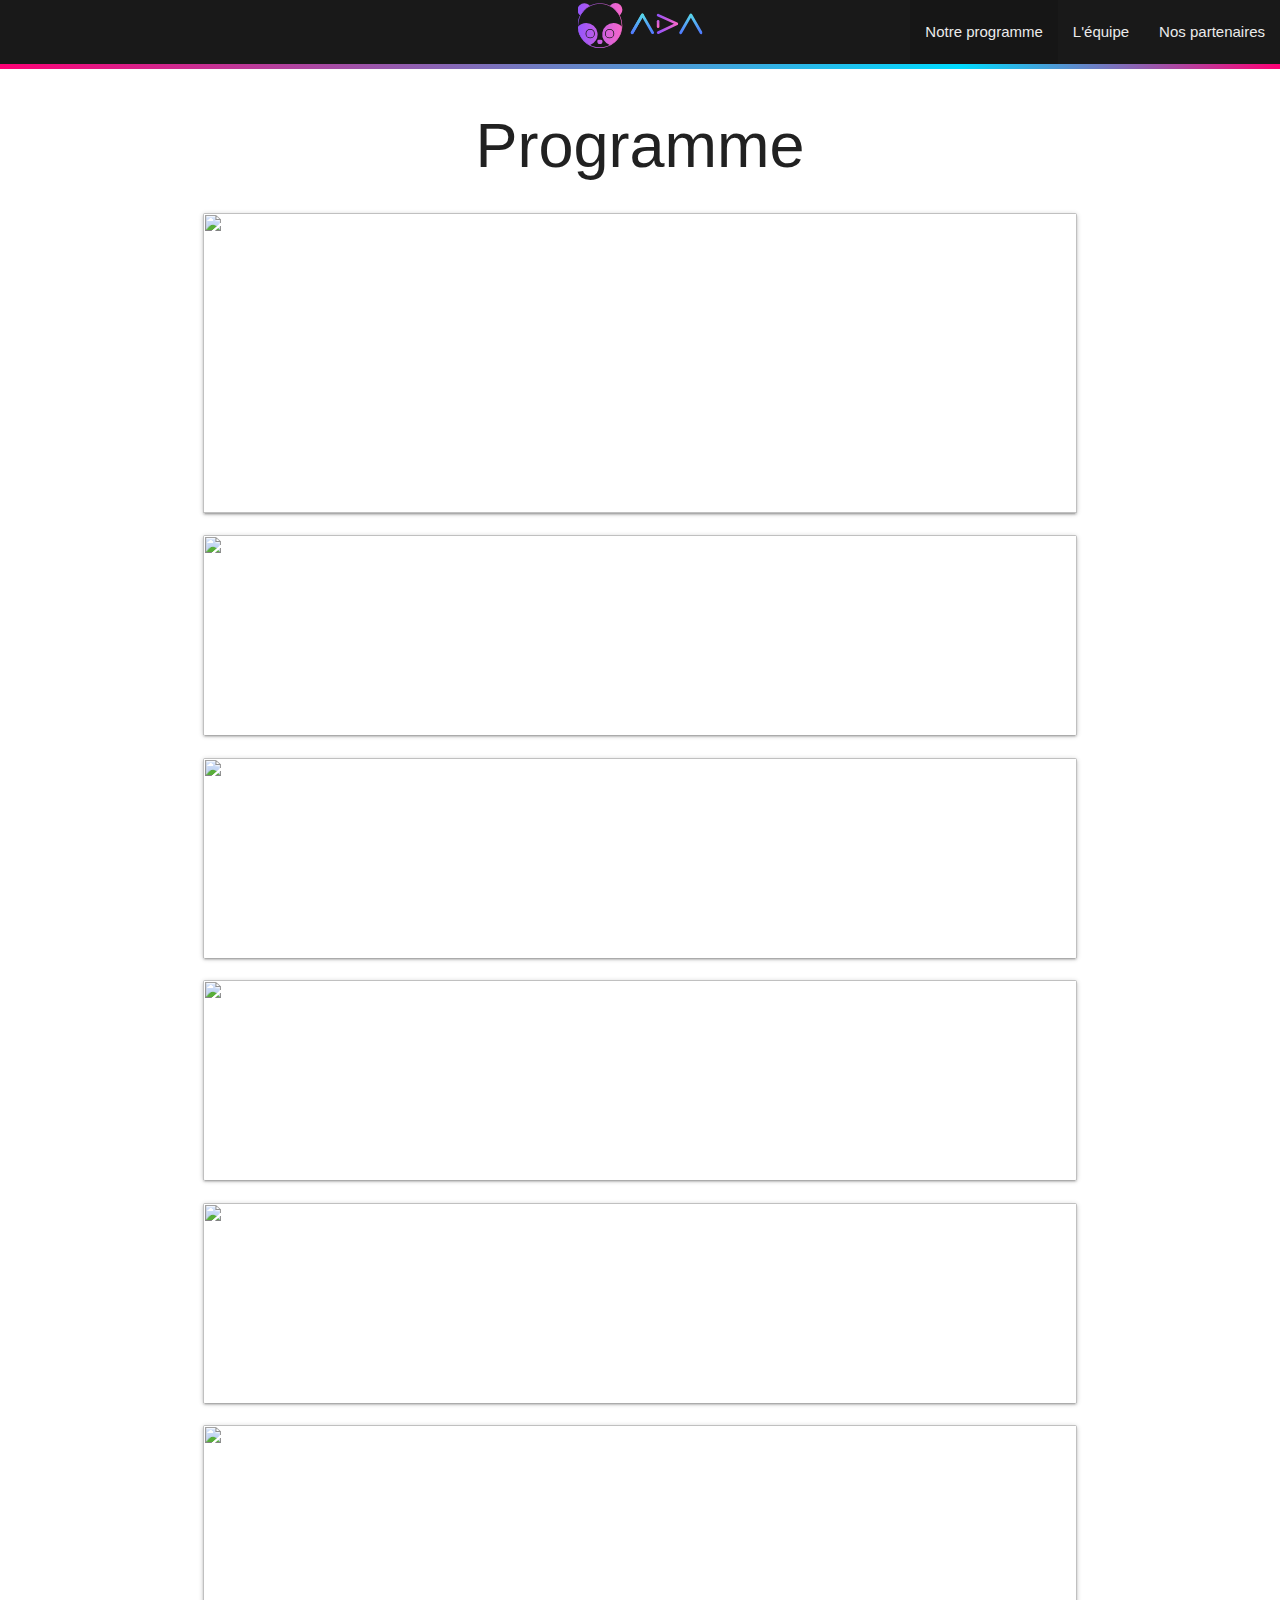
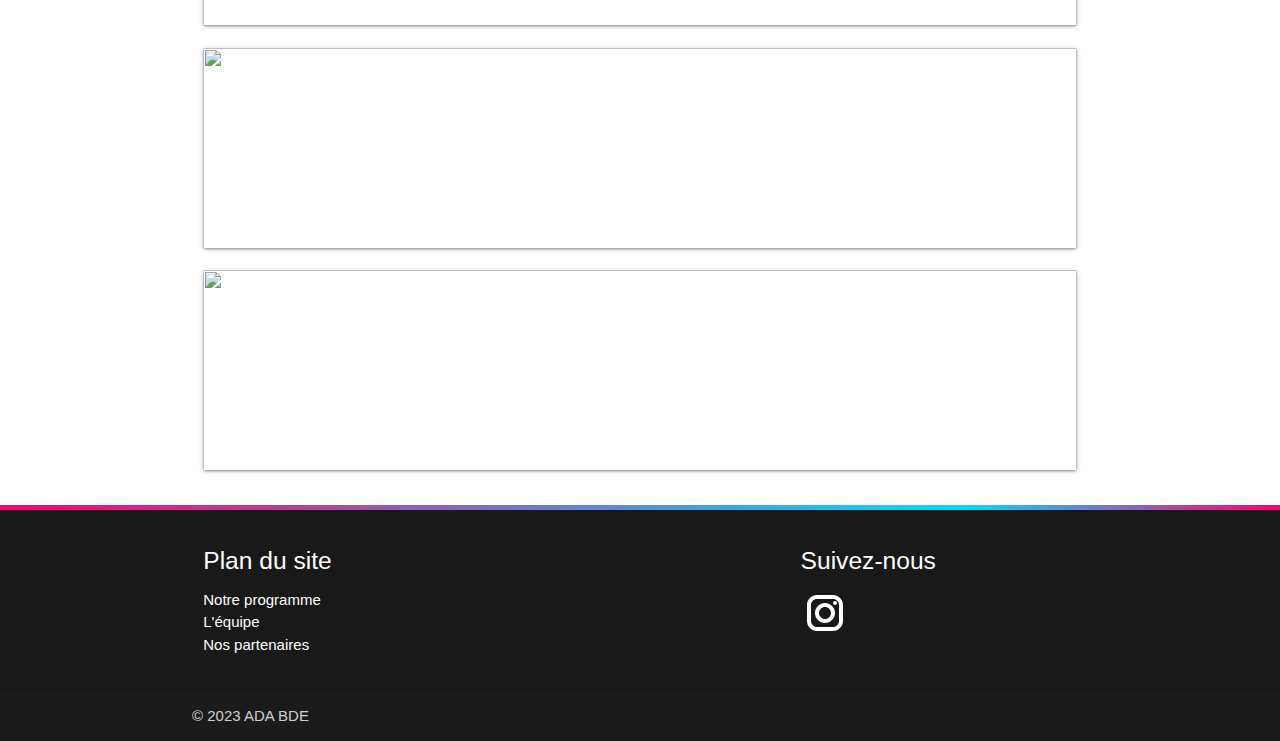
==== index.html @ 2130f55d "Modification de l'icon et ajout du lien vers l'accueil" ====
<!DOCTYPE html>
<html>

<head>
    <meta charset="utf-8">
    <meta name="viewport" content="width=device-width, initial-scale=1.0" />
    <title>Ada BDE</title>
    <!-- Materialize CSS -->
    <link rel="stylesheet" href="materialize/css/materialize.min.css">
    <!-- Materialize JavaScript -->
    <script src="materialize/js/materialize.min.js"></script>
    <!-- Material Icons -->
    <link href="https://fonts.googleapis.com/icon?family=Material+Icons" rel="stylesheet">
    <link rel="icon" href="img/Logo_Noir.png">
    <!-- Custom CSS -->
    <link rel="stylesheet" href="css/main.css">
</head>

<body>
    <nav class="navbar">
        <div class="nav-wrapper">
            <div class="valign-wrapper">
                <a href="index.html" class="brand-logo center">
                    <img src="img/logo_complet.svg" alt="logo" height="45px" style="transform:translateY(80%)">
                </a>
            </div>
            <a href="#" data-target="mobile-nav" class="sidenav-trigger"><i class="material-icons">menu</i></a>
            <ul class="right hide-on-med-and-down">
                <li class="active"><a href="index.html">Notre programme</a></li>
                <li><a href="equipe.html">L'équipe</a></li>
                <li><a href="partenaires.html">Nos partenaires</a></li>
            </ul>
        </div>
    </nav>
    <ul class="sidenav" id="mobile-nav">
        <li><a href="index.html">Notre programme</a></li>
        <li><a href="equipe.html">L'équipe</a></li>
        <li><a href="partenaires.html">Nos partenaires</a></li>
    </ul>
    <div class="tso-rainbow"></div>

    <div class="container">
        <h1 class="center-align">Programme</h1>
        <div class="row">
            <div class="col s12 m12">
                <div class="card">
                    <div class="card-image">
                        <img src="https://images.unsplash.com/photo-1578736641330-3155e606cd40?ixlib=rb-4.0.3&ixid=MnwxMjA3fDB8MHxwaG90by1wYWdlfHx8fGVufDB8fHx8&auto=format&fit=crop&w=1170&q=80"
                            style="max-height: 300px;object-fit: cover;">
                        <span class="card-title activator">Intégration</span>
                    </div>
                    <div class="card-reveal">
                        <span class="card-title grey-text text-darken-4">Intégration<i
                                class="material-icons right">close</i></span>
                        <p>Nous BDE, nous organiserons une soirée, une aprèm, voire même un week-end d'intégration afin
                            de permettre aux étudiants de s'intégrer dans leur classe et leur promo. Nous en profiterons
                            pour améliorer le système de parrainage mis en place cette année par le BDE.
                            Nous inclurons tout nos étudiants au évènements organisé, pour ne laisser personne de coté.
                            Il y en aura pour tous les goûts, que vous soyez plutôt sportif, plutôt fêtard ou plutôt
                            culturel, notre programme devrait vous plaire.
                        </p>
                    </div>
                </div>
            </div>
            <div class="col s12 m12">
                <div class="card">
                    <div class="card-image">
                        <img src="https://images.unsplash.com/photo-1459865264687-595d652de67e?ixlib=rb-4.0.3&ixid=MnwxMjA3fDB8MHxwaG90by1wYWdlfHx8fGVufDB8fHx8&auto=format&fit=crop&w=1170&q=80"
                            style="max-height: 200px;object-fit: cover;">
                        <span class="card-title activator">Sports</span>
                    </div>
                    <div class="card-reveal">
                        <span class="card-title grey-text text-darken-4">Sports<i
                                class="material-icons right">close</i></span>
                        <p>Nous BDE, nous proposerons à tout étudiant du département informatique des activités
                            sportives à plusieurs, tels que du running, du football et du volleyball... Ces activités
                            pourront être organisé en collaboration avec des organismes sportifs et les étudiants en
                            STAPS.
                            Nous organiserons aussi des tournois sportifs réunissant les athlètes qui sommeillent en
                            vous...</p>
                    </div>
                </div>
            </div>
            <div class="col s12 m12">
                <div class="card">
                    <div class="card-image">
                        <img src="https://images.unsplash.com/photo-1578736641330-3155e606cd40?ixlib=rb-4.0.3&ixid=MnwxMjA3fDB8MHxwaG90by1wYWdlfHx8fGVufDB8fHx8&auto=format&fit=crop&w=1170&q=80"
                            style="max-height: 200px;object-fit: cover;">
                        <span class="card-title activator">Bar & Boîte</span>
                    </div>
                    <div class="card-reveal">
                        <span class="card-title grey-text text-darken-4">Bar & Boîte<i
                                class="material-icons right">close</i></span>
                        <p>Nous BDE, nous vous promettons d'organiser plus de soirée au bar et en boîte. Nous
                            travaillerons main dans la main avec les autres BDE de l'IUT afin de vous organiser des
                            grosses soirées à l'Atrium. Par ailleurs, nous prévoyons des soirées au bar à jeux pour les
                            moins fêtard d'entre nous.</p>
                    </div>
                </div>
            </div>
            <div class="col s12 m12">
                <div class="card">
                    <div class="card-image">
                        <img src="https://images.unsplash.com/photo-1574267432553-4b4628081c31?ixlib=rb-4.0.3&ixid=MnwxMjA3fDB8MHxwaG90by1wYWdlfHx8fGVufDB8fHx8&auto=format&fit=crop&w=1631&q=80"
                            style="max-height: 200px;object-fit: cover;">
                        <span class="card-title activator">Cinéma</span>
                    </div>
                    <div class="card-reveal">
                        <span class="card-title grey-text text-darken-4">Cinéma<i
                                class="material-icons right">close</i></span>
                        <p>Nous BDE, et grâce à notre partenariat avec Opéraims, nous vous proposerons des séances de
                            cinéma à prix ultra-réduit. Nous organiserons des projections au cinéma ainsi que des
                            marathons de films pour les occasions spéciales. Nous organisons par ailleurs, une séance
                            pendant la campagne, pensez à répondre au sondage et à vous tenir informer sur notre
                            compte <a href="https://www.instagram.com/ada_bde/" target="_blank">Instagram</a> et sur le
                            Discord d'Ada.</p>
                    </div>
                </div>
            </div>
            <div class="col s12 m12">
                <div class="card">
                    <div class="card-image">
                        <img src="https://res.cloudinary.com/funbooker/image/upload/c_fill,g_auto,w_848,h_477,dpr_2/ar_16:9,dpr_2.0,f_auto,q_auto,w_800/f_auto,q_auto/v1631889189/blog_wordpress/lazer-66-Modifier-copie.jpg?_i=AA"
                            style="max-height: 200px;object-fit: cover;">
                        <span class="card-title activator">Laser game</span>
                    </div>
                    <div class="card-reveal">
                        <span class="card-title grey-text text-darken-4">Laser game<i
                                class="material-icons right">close</i></span>
                        <p>Nous BDE, nous vous promettons des soirées au Laser Game Evolution, notre partenaire. Nous
                            mettrons sur pieds un véritable championnat du département informatique puis nous nous
                            confronterons, le laser en main, aux autres BDE. De ce championnat résultera des prix et
                            lots à gagner. Nous organisons une soirée Laser Game pendant la campagne, n'oubliez pas de
                            répondre au sondage et de nous suivre sur <a href="https://www.instagram.com/ada_bde/"
                                target="_blank">Instagram</a> et sur le serveur Discord pour ne rien manquer.</p>
                    </div>
                </div>
            </div>
            <div class="col s12 m12">
                <div class="card">
                    <div class="card-image">
                        <img src="https://images.unsplash.com/photo-1542751371-adc38448a05e?ixlib=rb-4.0.3&ixid=MnwxMjA3fDB8MHxwaG90by1wYWdlfHx8fGVufDB8fHx8&auto=format&fit=crop&w=1170&q=80"
                            style="max-height: 200px;object-fit: cover;">
                        <span class="card-title activator">LAN</span>
                    </div>
                    <div class="card-reveal">
                        <span class="card-title grey-text text-darken-4">LAN<i
                                class="material-icons right">close</i></span>
                        <p>Nous BDE, nous organiserons une LAN sans précédente. Nous réservons une salle municipale et
                            nous trouverons des partenaires pour nous supporter dans ce gigantesque projet. Ce tournois
                            vous mettra dans la peau de véritable professionnels de l'e-sport.</p>
                    </div>
                </div>
            </div>
            <div class="col s12 m12">
                <div class="card">
                    <div class="card-image">
                        <img src="https://images.unsplash.com/photo-1523381210434-271e8be1f52b?ixlib=rb-4.0.3&ixid=MnwxMjA3fDB8MHxwaG90by1wYWdlfHx8fGVufDB8fHx8&auto=format&fit=crop&w=1170&q=80"
                            style="max-height: 200px;object-fit: cover;">
                        <span class="card-title activator">Merch du département</span>
                    </div>
                    <div class="card-reveal">
                        <span class="card-title grey-text text-darken-4">Merch du BDE<i
                                class="material-icons right">close</i></span>
                        <p>Nous BDE, nous nous engagons à mettre en place un merch aux couleurs du BDE. Soutenez-nous
                            dans nos projets avec style et élégance, grâce au nos sweats, t-shirts et clés USB. </p>
                    </div>
                </div>
            </div>
            <div class="col s12 m12">
                <div class="card">
                    <div class="card-image">
                        <img src="https://images.unsplash.com/photo-1511632765486-a01980e01a18?ixlib=rb-4.0.3&ixid=MnwxMjA3fDB8MHxwaG90by1wYWdlfHx8fGVufDB8fHx8&auto=format&fit=crop&w=1170&q=80"
                            style="max-height: 200px;object-fit: cover;">
                        <span class="card-title activator">Engagements</span>
                    </div>
                    <div class="card-reveal">
                        <span class="card-title grey-text text-darken-4">Engagements<i
                                class="material-icons right">close</i></span>
                        <p>Nous BDE, nous nous engageons à respecter notre planète, et à faire de notre mieux pour
                            lutter contre le réchauffement climatique. Nous nous engagerons dans les causes qui nous
                            tiennent à cœur comme la lutte contre le racisme, l'homophobie, le sexisme, etc.
                            Nous sommes pour l'inclusion et la diversité.
                        </p>
                    </div>
                </div>
            </div>
        </div>
    </div>

</body>
<div class="tso-rainbow"></div>
<footer class="page-footer" style="background-color: #191919;">
    <div class="container">
        <div class="row">
            <div class="col l6 s12">
                <h5 class="white-text">Plan du site</h5>
                <ul>
                    <li><a class="white-text" href="index.html">Notre programme</a></li>
                    <li><a class="white-text" href="equipe.html">L'équipe</a></li>
                    <li><a class="white-text" href="partenaires.html">Nos partenaires</a></li>
                </ul>
            </div>
            <div class="col l4 offset-l2 s12">
                <h5 class="white-text">Suivez-nous</h5>
                <ul>
                    <li><a class="white-text" href="https://www.instagram.com/ada_bde/" target="_blank"><img
                                src="img/insta.svg" alt="Instagram"></a></li>
                </ul>
            </div>
        </div>
    </div>
    <div class="footer-copyright">
        <div class="container">
            © 2023 ADA BDE
        </div>
    </div>
</footer>



<script>
    document.addEventListener('DOMContentLoaded', function () {
        var elems = document.querySelectorAll('.sidenav');
        var instances = M.Sidenav.init(elems);
    });
</script>
</body>

</html>
---- css/main.css ----
.flex {
    display: flex;
    flex-wrap: wrap;
}

.navbar {
    background-color: #191919;
}

.navbar a {
    color: #ebebeb;
}

.card-image img {
    object-fit: cover;
    height: 300px;
    min-width: 100px;
}

@keyframes tso-rainbow {
    from {
        background-position: 0 0
    }

    to {
        background-position: 100vw 0
    }
}

.tso-rainbow:before {
    content: '';
    width: 100%;
    height: 100%;
    background: linear-gradient(to right, #ff0075 0, #00dcff 75%, #ff0075 100%);
    position: absolute;
    bottom: 0;
    left: 0;
    animation-name: tso-rainbow;
    animation-timing-function: linear;
    animation-iteration-count: infinite;
    animation-duration: 10s;
}

.tso-rainbow {
    position: relative;
    width: 100%;
    height: 5px;
}
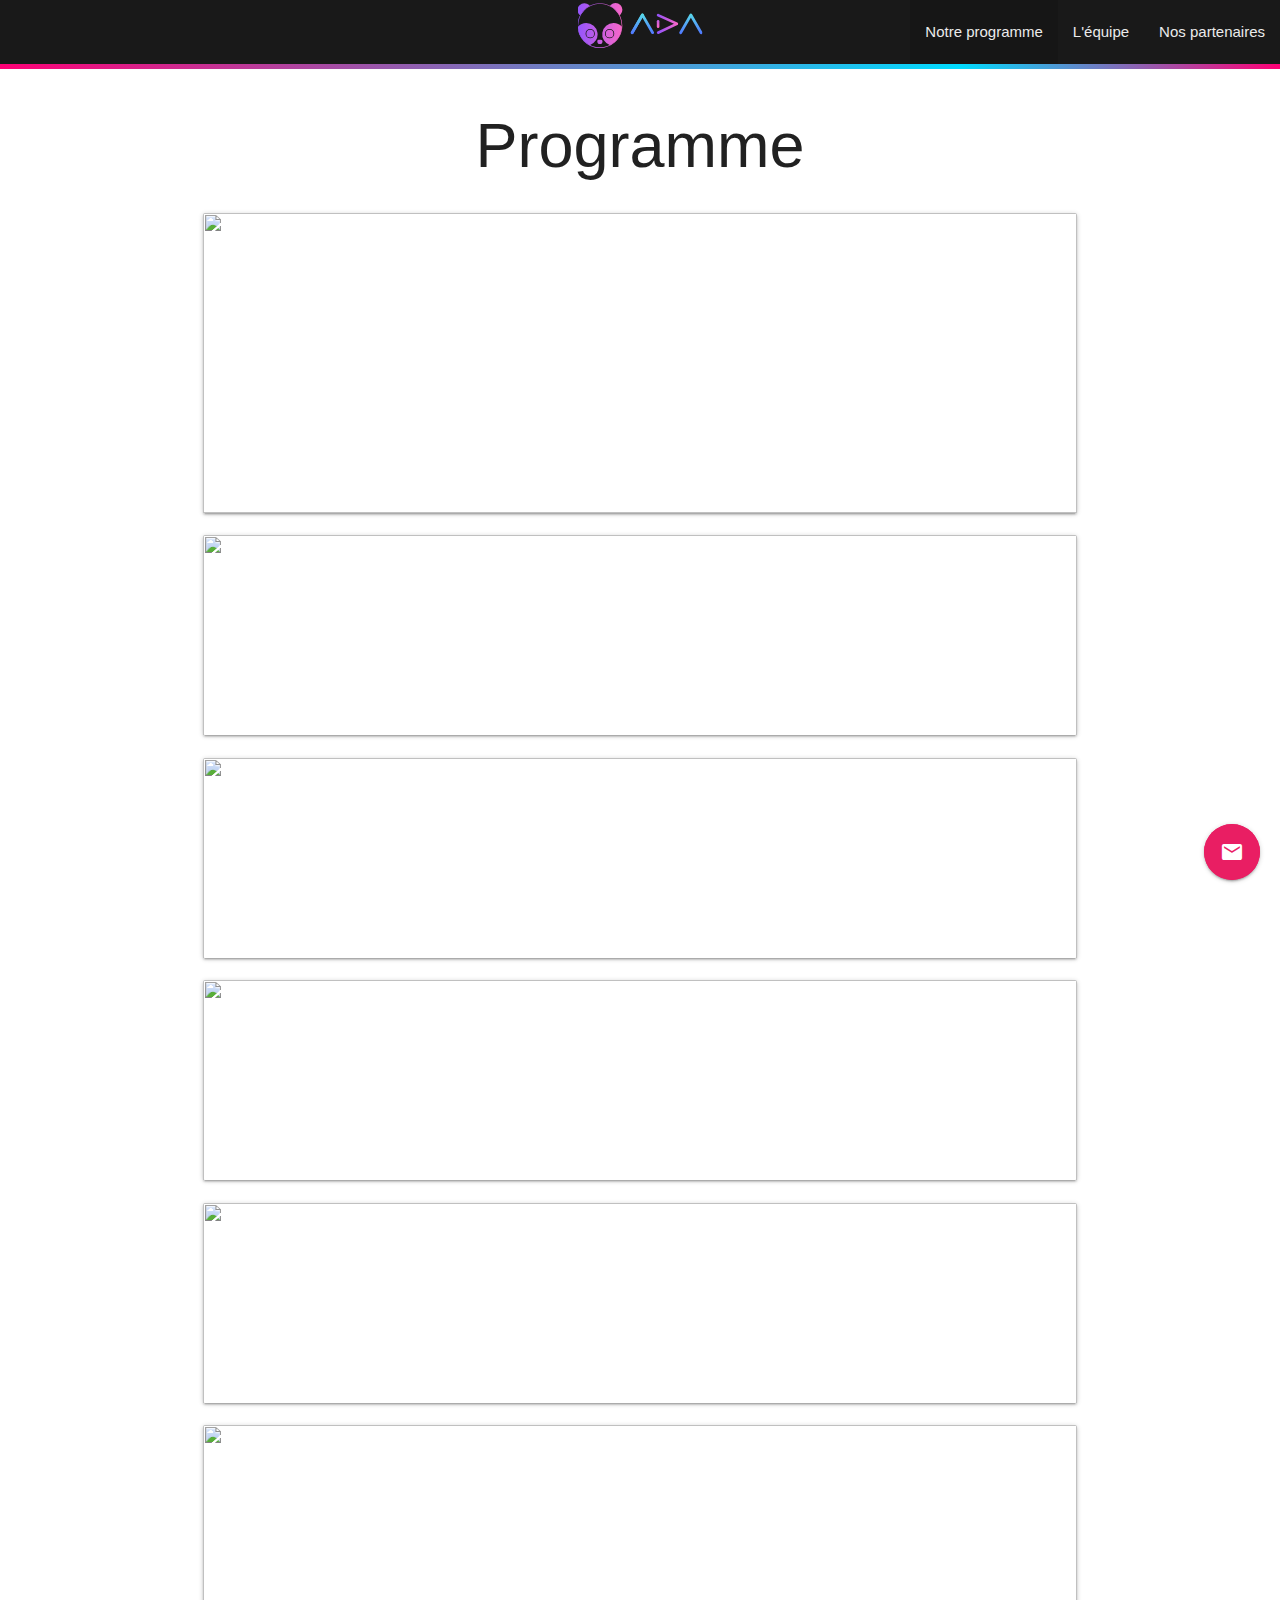
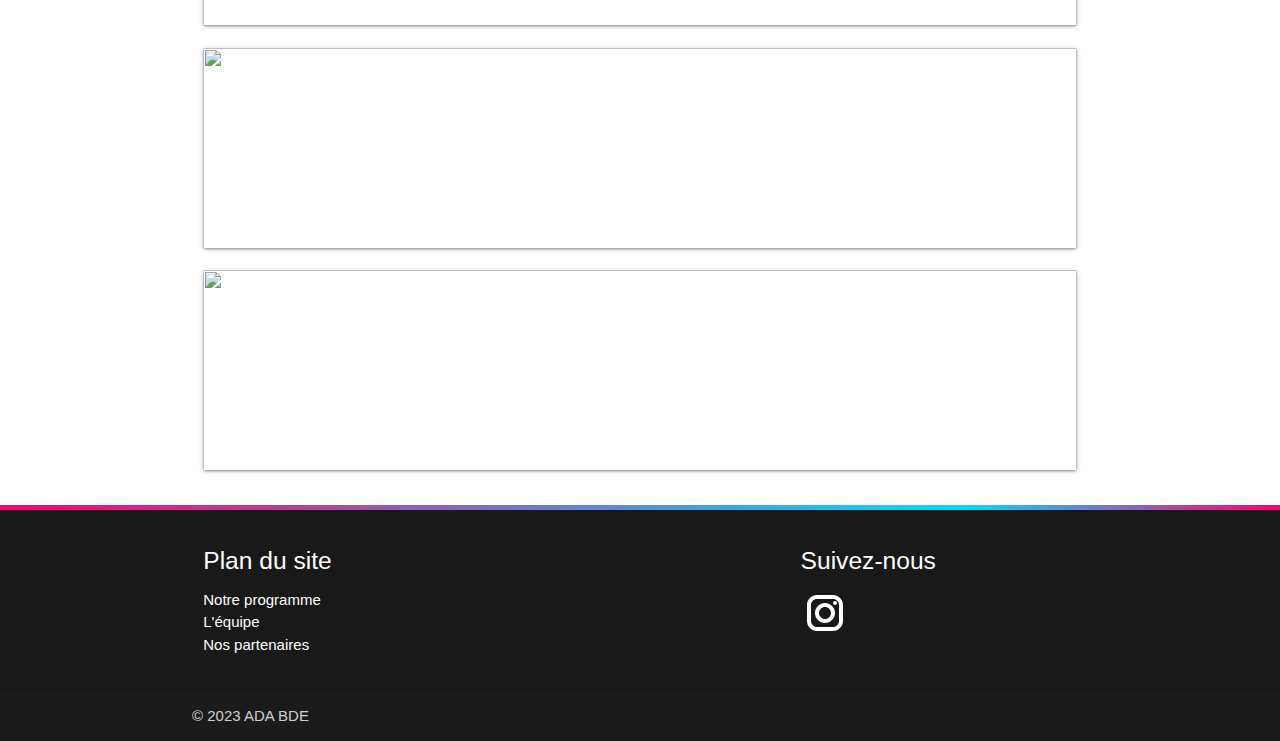
==== commit 2cee8297: "ajout du sondage" ====
--- a/index.html
+++ b/index.html
@@ -2,6 +2,17 @@
 <html>
 
 <head>
+
+    <!-- Google tag (gtag.js) -->
+    <script async src="https://www.googletagmanager.com/gtag/js?id=G-T1N47QFNGE"></script>
+    <script>
+        window.dataLayer = window.dataLayer || [];
+        function gtag() { dataLayer.push(arguments); }
+        gtag('js', new Date());
+
+        gtag('config', 'G-T1N47QFNGE');
+    </script>
+
     <meta charset="utf-8">
     <meta name="viewport" content="width=device-width, initial-scale=1.0" />
     <title>Ada BDE</title>
@@ -40,14 +51,18 @@
     <div class="tso-rainbow"></div>
 
     <div class="container">
+        <a href="https://docs.google.com/forms/d/e/1FAIpQLSeejpVF73cwtcPYK22E5mCbWZXgMemeWxl0t8FemavrmmQFfA/viewform?usp=pp_url"
+            class="btn-floating btn-large waves-effect waves-light pink pulse" style="position: fixed;bottom: 20px;right: 20px;">
+            <i class="material-icons">mail</i></a>
         <h1 class="center-align">Programme</h1>
         <div class="row">
             <div class="col s12 m12">
                 <div class="card">
                     <div class="card-image">
-                        <img src="https://images.unsplash.com/photo-1578736641330-3155e606cd40?ixlib=rb-4.0.3&ixid=MnwxMjA3fDB8MHxwaG90by1wYWdlfHx8fGVufDB8fHx8&auto=format&fit=crop&w=1170&q=80"
+                        <img class="activator"
+                            src="https://images.unsplash.com/photo-1506869640319-fe1a24fd76dc?ixlib=rb-4.0.3&ixid=MnwxMjA3fDB8MHxwaG90by1wYWdlfHx8fGVufDB8fHx8&auto=format&fit=crop&w=1170&q=80"
                             style="max-height: 300px;object-fit: cover;">
-                        <span class="card-title activator">Intégration</span>
+                        <span class="card-title">Intégration</span>
                     </div>
                     <div class="card-reveal">
                         <span class="card-title grey-text text-darken-4">Intégration<i
@@ -55,7 +70,8 @@
                         <p>Nous BDE, nous organiserons une soirée, une aprèm, voire même un week-end d'intégration afin
                             de permettre aux étudiants de s'intégrer dans leur classe et leur promo. Nous en profiterons
                             pour améliorer le système de parrainage mis en place cette année par le BDE.
-                            Nous inclurons tout nos étudiants au évènements organisé, pour ne laisser personne de coté.
+                            Nous inclurons tout nos étudiants aux évènements organisés, pour ne laisser personne de
+                            coté.
                             Il y en aura pour tous les goûts, que vous soyez plutôt sportif, plutôt fêtard ou plutôt
                             culturel, notre programme devrait vous plaire.
                         </p>
@@ -65,9 +81,10 @@
             <div class="col s12 m12">
                 <div class="card">
                     <div class="card-image">
-                        <img src="https://images.unsplash.com/photo-1459865264687-595d652de67e?ixlib=rb-4.0.3&ixid=MnwxMjA3fDB8MHxwaG90by1wYWdlfHx8fGVufDB8fHx8&auto=format&fit=crop&w=1170&q=80"
-                            style="max-height: 200px;object-fit: cover;">
-                        <span class="card-title activator">Sports</span>
+                        <img class="activator"
+                            src="https://images.unsplash.com/photo-1459865264687-595d652de67e?ixlib=rb-4.0.3&ixid=MnwxMjA3fDB8MHxwaG90by1wYWdlfHx8fGVufDB8fHx8&auto=format&fit=crop&w=1170&q=80"
+                            style="max-height: 200px;object-fit: cover;">
+                        <span class="card-title">Sports</span>
                     </div>
                     <div class="card-reveal">
                         <span class="card-title grey-text text-darken-4">Sports<i
@@ -84,9 +101,10 @@
             <div class="col s12 m12">
                 <div class="card">
                     <div class="card-image">
-                        <img src="https://images.unsplash.com/photo-1578736641330-3155e606cd40?ixlib=rb-4.0.3&ixid=MnwxMjA3fDB8MHxwaG90by1wYWdlfHx8fGVufDB8fHx8&auto=format&fit=crop&w=1170&q=80"
-                            style="max-height: 200px;object-fit: cover;">
-                        <span class="card-title activator">Bar & Boîte</span>
+                        <img class="activator"
+                            src="https://images.unsplash.com/photo-1578736641330-3155e606cd40?ixlib=rb-4.0.3&ixid=MnwxMjA3fDB8MHxwaG90by1wYWdlfHx8fGVufDB8fHx8&auto=format&fit=crop&w=1170&q=80"
+                            style="max-height: 200px;object-fit: cover;">
+                        <span class="card-title">Bar & Boîte</span>
                     </div>
                     <div class="card-reveal">
                         <span class="card-title grey-text text-darken-4">Bar & Boîte<i
@@ -101,9 +119,10 @@
             <div class="col s12 m12">
                 <div class="card">
                     <div class="card-image">
-                        <img src="https://images.unsplash.com/photo-1574267432553-4b4628081c31?ixlib=rb-4.0.3&ixid=MnwxMjA3fDB8MHxwaG90by1wYWdlfHx8fGVufDB8fHx8&auto=format&fit=crop&w=1631&q=80"
-                            style="max-height: 200px;object-fit: cover;">
-                        <span class="card-title activator">Cinéma</span>
+                        <img class="activator"
+                            src="https://images.unsplash.com/photo-1574267432553-4b4628081c31?ixlib=rb-4.0.3&ixid=MnwxMjA3fDB8MHxwaG90by1wYWdlfHx8fGVufDB8fHx8&auto=format&fit=crop&w=1631&q=80"
+                            style="max-height: 200px;object-fit: cover;">
+                        <span class="card-title">Cinéma</span>
                     </div>
                     <div class="card-reveal">
                         <span class="card-title grey-text text-darken-4">Cinéma<i
@@ -112,17 +131,17 @@
                             cinéma à prix ultra-réduit. Nous organiserons des projections au cinéma ainsi que des
                             marathons de films pour les occasions spéciales. Nous organisons par ailleurs, une séance
                             pendant la campagne, pensez à répondre au sondage et à vous tenir informer sur notre
-                            compte <a href="https://www.instagram.com/ada_bde/" target="_blank">Instagram</a> et sur le
-                            Discord d'Ada.</p>
-                    </div>
-                </div>
-            </div>
-            <div class="col s12 m12">
-                <div class="card">
-                    <div class="card-image">
-                        <img src="https://res.cloudinary.com/funbooker/image/upload/c_fill,g_auto,w_848,h_477,dpr_2/ar_16:9,dpr_2.0,f_auto,q_auto,w_800/f_auto,q_auto/v1631889189/blog_wordpress/lazer-66-Modifier-copie.jpg?_i=AA"
-                            style="max-height: 200px;object-fit: cover;">
-                        <span class="card-title activator">Laser game</span>
+                            compte <a href="https://www.instagram.com/ada_bde/" target="_blank">Instagram</a>.</p>
+                    </div>
+                </div>
+            </div>
+            <div class="col s12 m12">
+                <div class="card">
+                    <div class="card-image">
+                        <img class="activator"
+                            src="https://res.cloudinary.com/funbooker/image/upload/c_fill,g_auto,w_848,h_477,dpr_2/ar_16:9,dpr_2.0,f_auto,q_auto,w_800/f_auto,q_auto/v1631889189/blog_wordpress/lazer-66-Modifier-copie.jpg?_i=AA"
+                            style="max-height: 200px;object-fit: cover;">
+                        <span class="card-title">Laser game</span>
                     </div>
                     <div class="card-reveal">
                         <span class="card-title grey-text text-darken-4">Laser game<i
@@ -132,32 +151,34 @@
                             confronterons, le laser en main, aux autres BDE. De ce championnat résultera des prix et
                             lots à gagner. Nous organisons une soirée Laser Game pendant la campagne, n'oubliez pas de
                             répondre au sondage et de nous suivre sur <a href="https://www.instagram.com/ada_bde/"
-                                target="_blank">Instagram</a> et sur le serveur Discord pour ne rien manquer.</p>
-                    </div>
-                </div>
-            </div>
-            <div class="col s12 m12">
-                <div class="card">
-                    <div class="card-image">
-                        <img src="https://images.unsplash.com/photo-1542751371-adc38448a05e?ixlib=rb-4.0.3&ixid=MnwxMjA3fDB8MHxwaG90by1wYWdlfHx8fGVufDB8fHx8&auto=format&fit=crop&w=1170&q=80"
-                            style="max-height: 200px;object-fit: cover;">
-                        <span class="card-title activator">LAN</span>
+                                target="_blank">Instagram</a> pour ne rien rater.</p>
+                    </div>
+                </div>
+            </div>
+            <div class="col s12 m12">
+                <div class="card">
+                    <div class="card-image">
+                        <img class="activator"
+                            src="https://images.unsplash.com/photo-1542751371-adc38448a05e?ixlib=rb-4.0.3&ixid=MnwxMjA3fDB8MHxwaG90by1wYWdlfHx8fGVufDB8fHx8&auto=format&fit=crop&w=1170&q=80"
+                            style="max-height: 200px;object-fit: cover;">
+                        <span class="card-title">LAN</span>
                     </div>
                     <div class="card-reveal">
                         <span class="card-title grey-text text-darken-4">LAN<i
                                 class="material-icons right">close</i></span>
-                        <p>Nous BDE, nous organiserons une LAN sans précédente. Nous réservons une salle municipale et
+                        <p>Nous BDE, nous organiserons une LAN sans précédent. Nous réservons une salle municipale et
                             nous trouverons des partenaires pour nous supporter dans ce gigantesque projet. Ce tournois
-                            vous mettra dans la peau de véritable professionnels de l'e-sport.</p>
-                    </div>
-                </div>
-            </div>
-            <div class="col s12 m12">
-                <div class="card">
-                    <div class="card-image">
-                        <img src="https://images.unsplash.com/photo-1523381210434-271e8be1f52b?ixlib=rb-4.0.3&ixid=MnwxMjA3fDB8MHxwaG90by1wYWdlfHx8fGVufDB8fHx8&auto=format&fit=crop&w=1170&q=80"
-                            style="max-height: 200px;object-fit: cover;">
-                        <span class="card-title activator">Merch du département</span>
+                            vous mettra dans la peau de véritables professionnels de l'esport.</p>
+                    </div>
+                </div>
+            </div>
+            <div class="col s12 m12">
+                <div class="card">
+                    <div class="card-image">
+                        <img class="activator"
+                            src="https://images.unsplash.com/photo-1523381210434-271e8be1f52b?ixlib=rb-4.0.3&ixid=MnwxMjA3fDB8MHxwaG90by1wYWdlfHx8fGVufDB8fHx8&auto=format&fit=crop&w=1170&q=80"
+                            style="max-height: 200px;object-fit: cover;">
+                        <span class="card-title">Merch du département</span>
                     </div>
                     <div class="card-reveal">
                         <span class="card-title grey-text text-darken-4">Merch du BDE<i
@@ -170,9 +191,10 @@
             <div class="col s12 m12">
                 <div class="card">
                     <div class="card-image">
-                        <img src="https://images.unsplash.com/photo-1511632765486-a01980e01a18?ixlib=rb-4.0.3&ixid=MnwxMjA3fDB8MHxwaG90by1wYWdlfHx8fGVufDB8fHx8&auto=format&fit=crop&w=1170&q=80"
-                            style="max-height: 200px;object-fit: cover;">
-                        <span class="card-title activator">Engagements</span>
+                        <img class="activator"
+                            src="https://images.unsplash.com/photo-1511632765486-a01980e01a18?ixlib=rb-4.0.3&ixid=MnwxMjA3fDB8MHxwaG90by1wYWdlfHx8fGVufDB8fHx8&auto=format&fit=crop&w=1170&q=80"
+                            style="max-height: 200px;object-fit: cover;">
+                        <span class="card-title">Engagements</span>
                     </div>
                     <div class="card-reveal">
                         <span class="card-title grey-text text-darken-4">Engagements<i
--- a/css/main.css
+++ b/css/main.css
@@ -45,4 +45,8 @@
     position: relative;
     width: 100%;
     height: 5px;
+}
+
+.activator{
+    cursor: pointer;
 }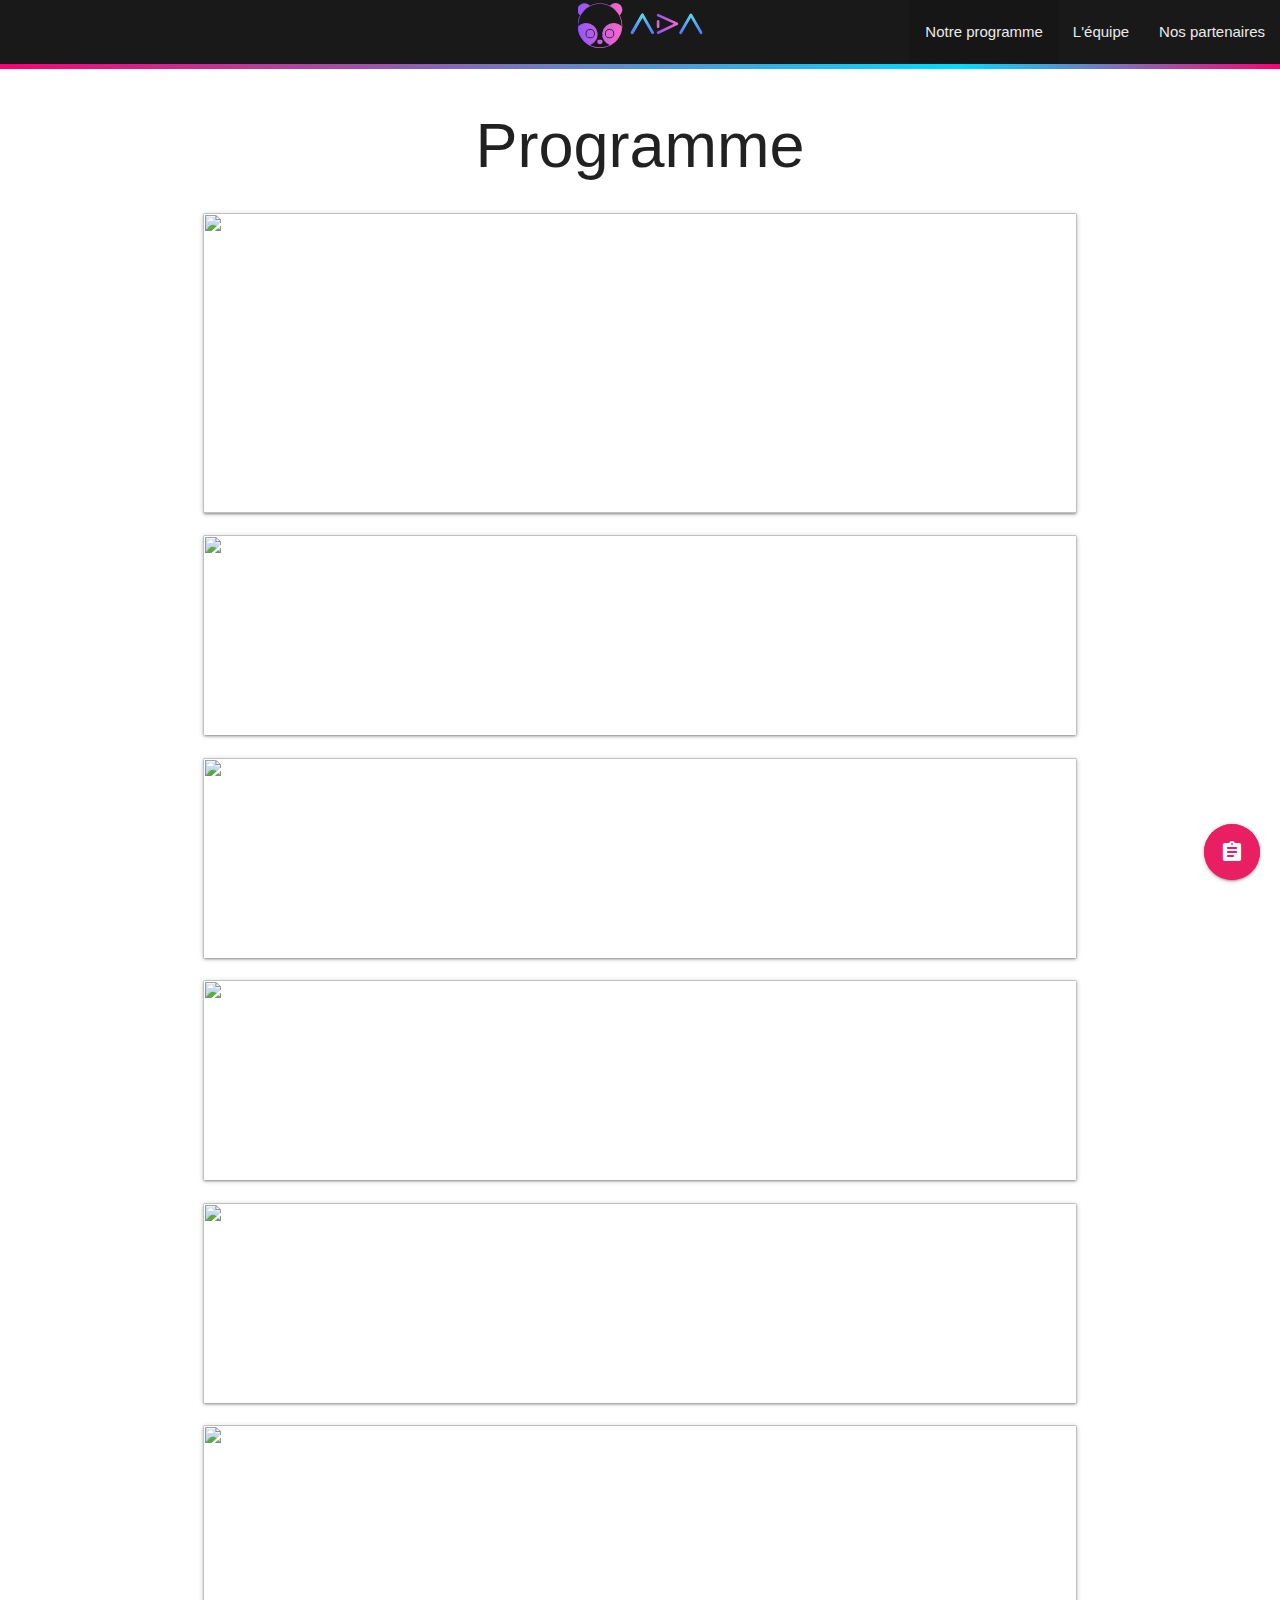
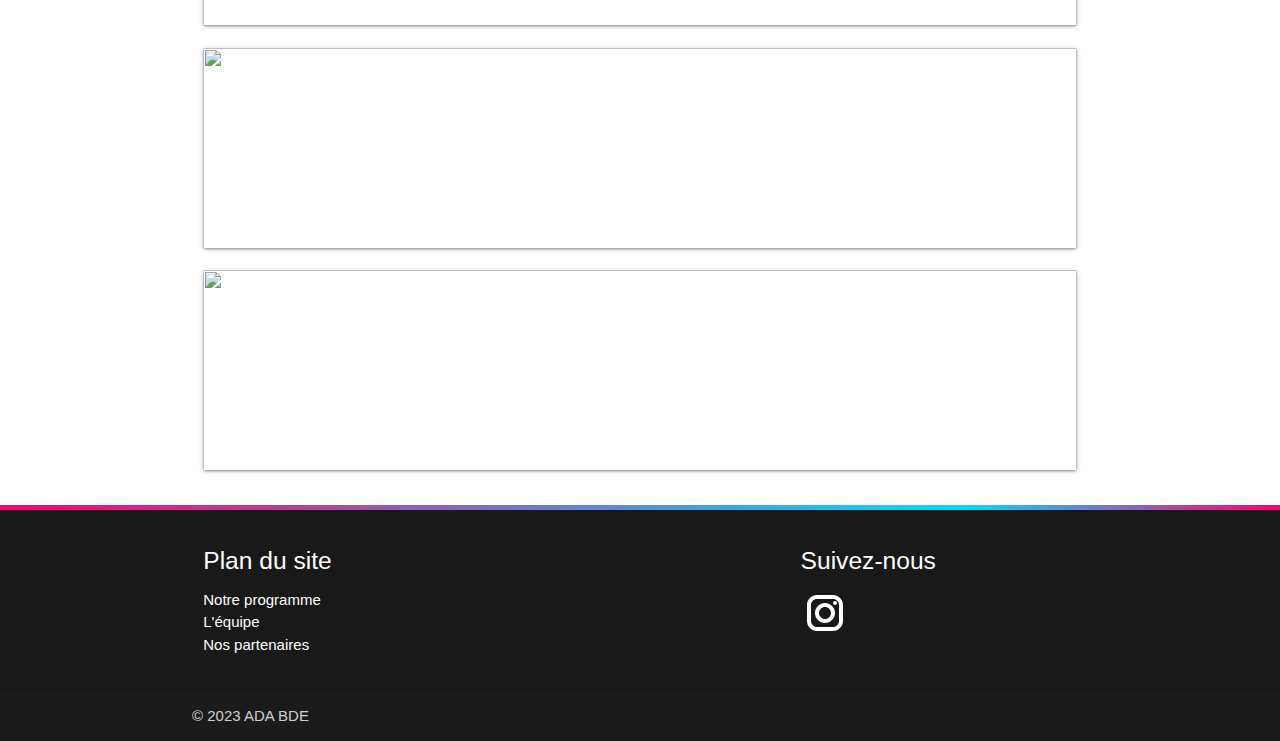
==== commit 9e86f3ce: "ajout du sondage" ====
--- a/index.html
+++ b/index.html
@@ -53,7 +53,7 @@
     <div class="container">
         <a href="https://docs.google.com/forms/d/e/1FAIpQLSeejpVF73cwtcPYK22E5mCbWZXgMemeWxl0t8FemavrmmQFfA/viewform?usp=pp_url"
             class="btn-floating btn-large waves-effect waves-light pink pulse" style="position: fixed;bottom: 20px;right: 20px;">
-            <i class="material-icons">mail</i></a>
+            <i class="material-icons">assignment</i></a>
         <h1 class="center-align">Programme</h1>
         <div class="row">
             <div class="col s12 m12">
